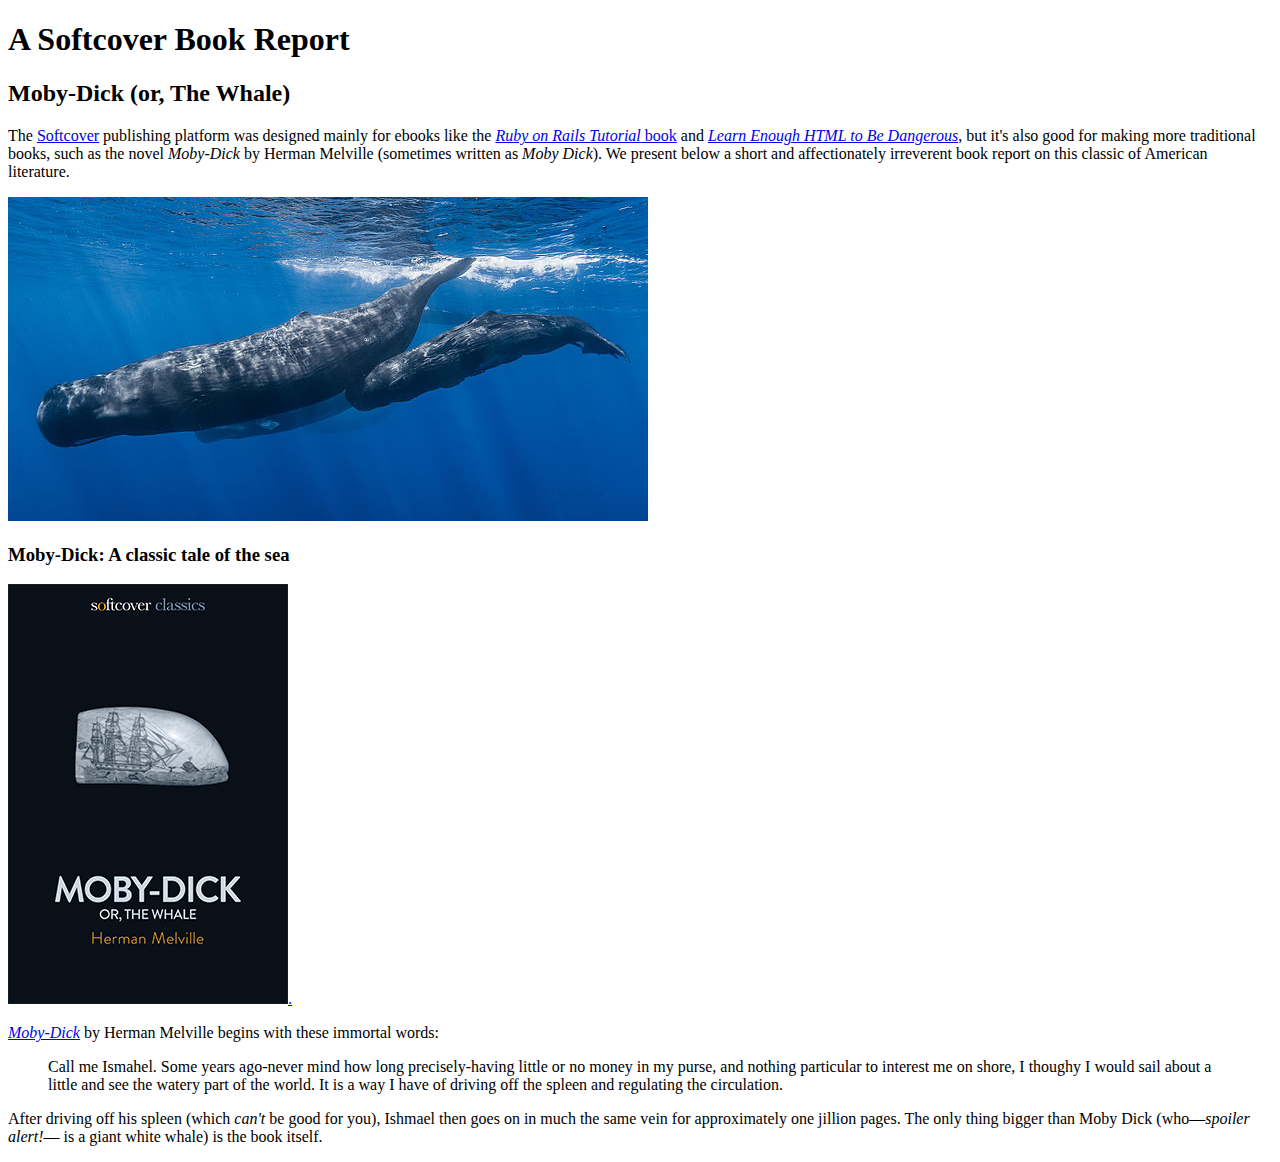
==== moby_dick.html @ d6c7fae2 "Add Moby dick draft" ====
<!DOCTYPE html>
<html>
  <head>
	 <title>Moby Dick</title>
   <meta charset="utf-8">
  </head>
  <body>
    <!-- much here to be styled, will do so in last section -->
    <header>
      <h1>A Softcover Book Report</h1>
      <h2>Moby-Dick (or, The Whale)</h2>
    </header>

    <div>
      <p>
        The <a href="https://www.softcover.io/">Softcover</a> publishing platform was designed mainly for ebooks like the <a href="https://railstutorial.org/book"><em>Ruby on Rails Tutorial</em> book</a> and <a href="https://learnenough.com/html"><em>Learn Enough HTML to Be Dangerous</em></a>, but it's also good for making more traditional books, such as the novel <em>Moby-Dick</em> by Herman Melville (sometimes written as <em>Moby Dick</em>). We present below a short and affectionately irreverent book report on this classic of American literature.
      </p>
    </div>

    <a href="https://commons.wikimedia.org/wiki/File:Sperm_whale_pod.jpg">
      <img src="images/sperm_whales.jpg" alt="sperm whale pod">
    </a>

    <div>
      
      <h3>Moby-Dick: A classic tale of the sea</h3>

      <a href="https://www.softcover.io/read/6070fb03/moby-dick" target="_blank" rel="noopener">
        <img src="images/moby_dick.png" alt="Moby Dick">.
      </a>

      <p>
        <a href="https://www.softcover.io/read/6070fb03/moby-dick" target="_blank" rel="noopener">
          <em>Moby-Dick</em></a>
        by Herman Melville begins with these immortal words:
      </p>

      <blockquote>
        <p>
          <span>Call me Ismahel.</span> Some years ago-never mind how long precisely-having little or no money in my purse, and nothing particular to interest me on shore, I thoughy I would sail about a little and see the watery part of the world. It is a way I have of driving off the spleen and regulating the circulation.
        </p>
      </blockquote>

      <p>
        After driving off his spleen (which <em>can't</em> be good for you), Ishmael then goes on in much the same vein for approximately one jillion pages. The only thing bigger than Moby Dick (who&mdash;<em>spoiler alert!</em>&mdash; is a giant white whale) is the book itself.
      </p>

    </div>

  </body>
</html>
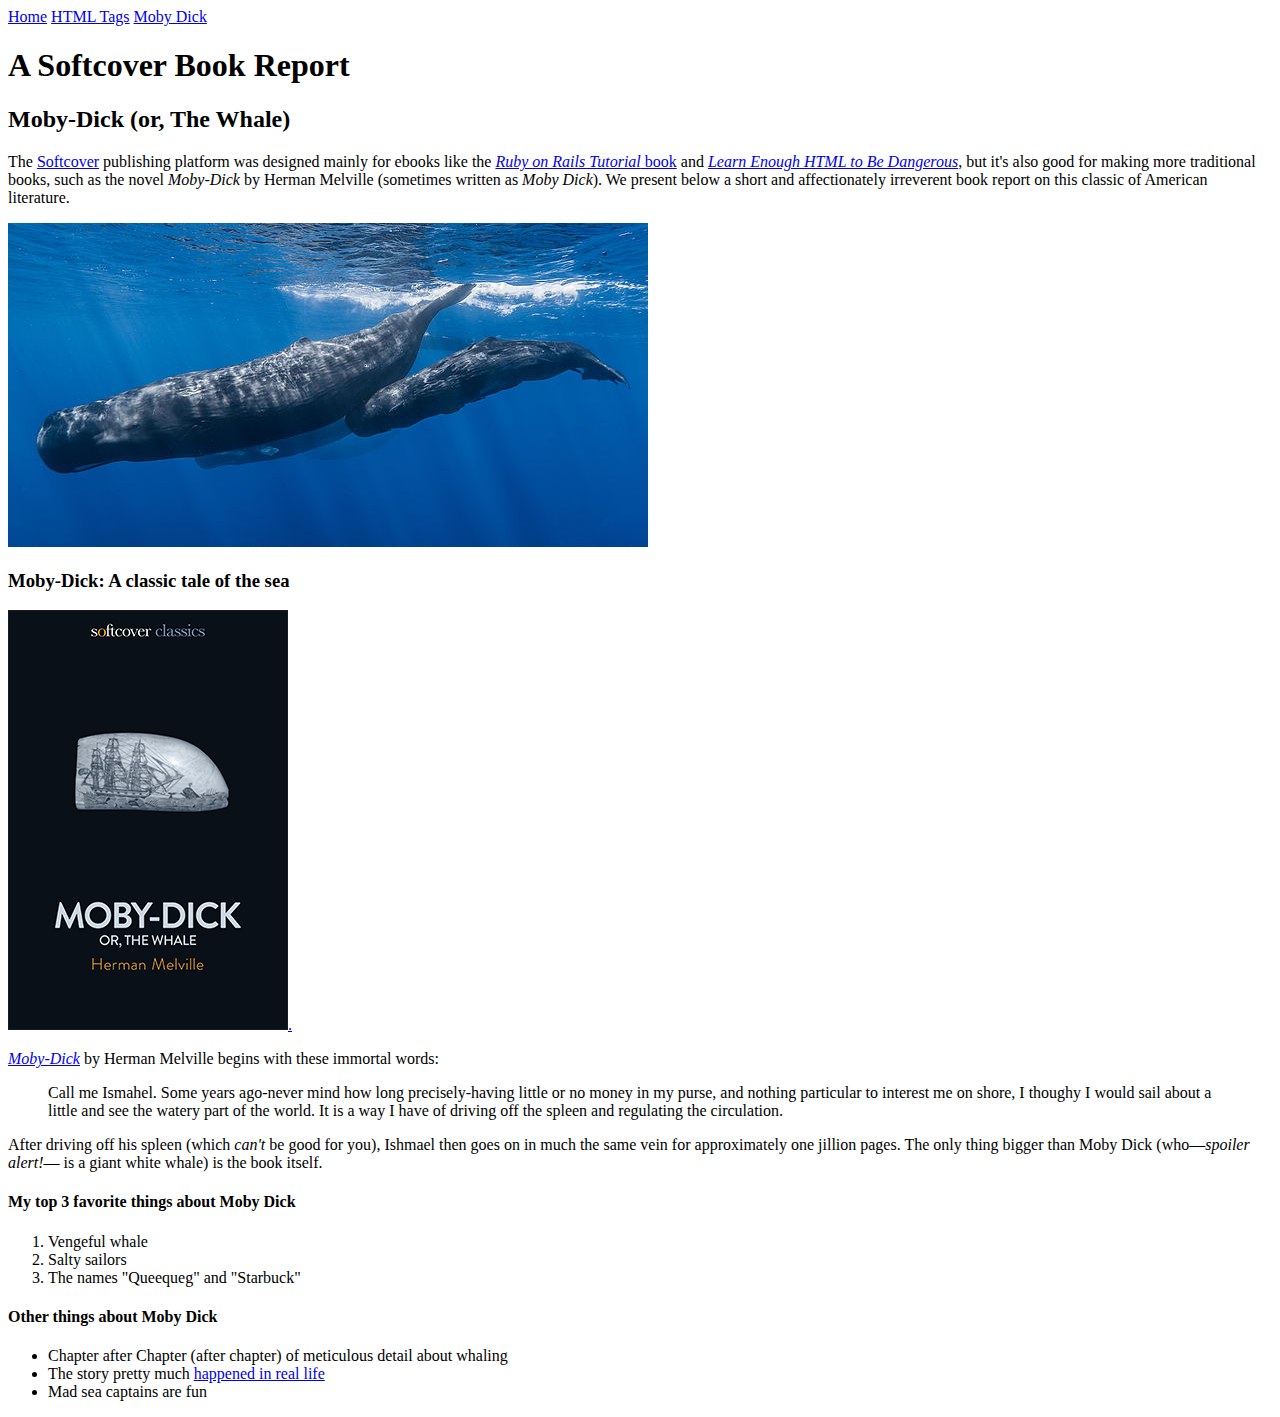
==== commit 6c887114: "update pages with links and content" ====
--- a/moby_dick.html
+++ b/moby_dick.html
@@ -1,10 +1,17 @@
 <!DOCTYPE html>
-<html>
+<html lang="en">
   <head>
 	 <title>Moby Dick</title>
    <meta charset="utf-8">
   </head>
   <body>
+
+    <div>
+      <a href="index.html">Home</a>
+      <a href="tags.html">HTML Tags</a>
+      <a href="moby_dick.html">Moby Dick</a>
+    </div>    
+
     <!-- much here to be styled, will do so in last section -->
     <header>
       <h1>A Softcover Book Report</h1>
@@ -45,6 +52,22 @@
         After driving off his spleen (which <em>can't</em> be good for you), Ishmael then goes on in much the same vein for approximately one jillion pages. The only thing bigger than Moby Dick (who&mdash;<em>spoiler alert!</em>&mdash; is a giant white whale) is the book itself.
       </p>
 
+      <h4>My top 3 favorite things about Moby Dick</h4>
+
+      <ol>
+        <li>Vengeful whale</li>
+        <li>Salty sailors</li>
+        <li>The names "Queequeg" and "Starbuck"</li>
+      </ol>
+
+      <h4>Other things about Moby Dick</h4>
+
+      <ul>
+        <li>Chapter after Chapter (after chapter) of meticulous detail about whaling</li>
+        <li>The story pretty much <a href="https://en.wikipedia.org/Essex_(whaleship)" target="_blank" rel="noopener">happened in real life</a></li>
+        <li>Mad sea captains are fun</li>
+      </ul>
+
     </div>
 
   </body>
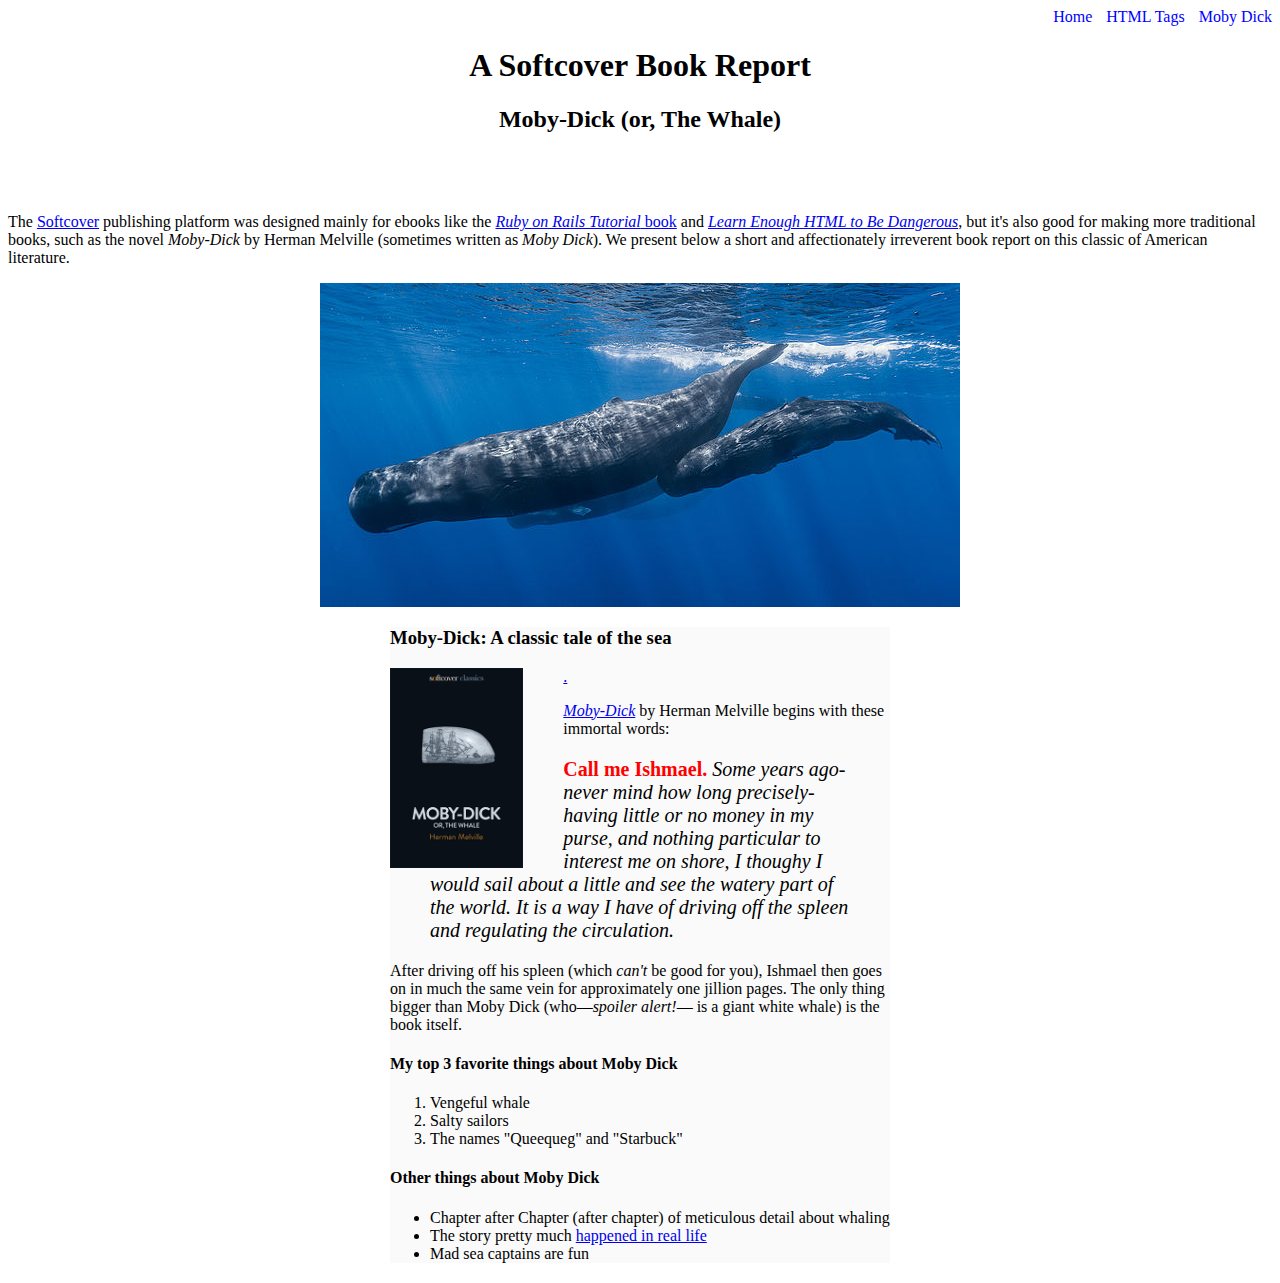
==== commit 810fe1aa: "Refactor inline styles into a stylesheet" ====
--- a/moby_dick.html
+++ b/moby_dick.html
@@ -6,14 +6,13 @@
   </head>
   <body>
 
-    <div>
-      <a href="index.html">Home</a>
-      <a href="tags.html">HTML Tags</a>
-      <a href="moby_dick.html">Moby Dick</a>
+    <div style="text-align: right;">
+      <a href="index.html" style="text-decoration: none; color: #0000ff;">Home</a>
+      <a href="tags.html" style="margin: 0 0 0 10px; text-decoration: none; color: #0000ff;">HTML Tags</a>
+      <a href="moby_dick.html" style="margin: 0 0 0 10px; text-decoration: none; color: #0000ff;">Moby Dick</a>
     </div>    
 
-    <!-- much here to be styled, will do so in last section -->
-    <header>
+    <header style="text-align: center; margin: 0 0 80px;">
       <h1>A Softcover Book Report</h1>
       <h2>Moby-Dick (or, The Whale)</h2>
     </header>
@@ -25,15 +24,15 @@
     </div>
 
     <a href="https://commons.wikimedia.org/wiki/File:Sperm_whale_pod.jpg">
-      <img src="images/sperm_whales.jpg" alt="sperm whale pod">
+      <img src="images/sperm_whales.jpg" alt="sperm whale pod" style="display: block; margin: 0 auto;">
     </a>
 
-    <div>
+    <div style="width: 500px; margin: 20px auto; padding: 30 px; background-color: #fafafa">
       
       <h3>Moby-Dick: A classic tale of the sea</h3>
 
       <a href="https://www.softcover.io/read/6070fb03/moby-dick" target="_blank" rel="noopener">
-        <img src="images/moby_dick.png" alt="Moby Dick">.
+        <img src="images/moby_dick.png" alt="Moby Dick" height="200px" style="float: left; margin: 0 40px 0 0">.
       </a>
 
       <p>
@@ -42,9 +41,9 @@
         by Herman Melville begins with these immortal words:
       </p>
 
-      <blockquote>
+      <blockquote style="font-style: italic; font-size: 20px;">
         <p>
-          <span>Call me Ismahel.</span> Some years ago-never mind how long precisely-having little or no money in my purse, and nothing particular to interest me on shore, I thoughy I would sail about a little and see the watery part of the world. It is a way I have of driving off the spleen and regulating the circulation.
+          <span style="font-style: normal; font-size: 24 px; font-weight: bold; color: #ff0000;">Call me Ishmael.</span> Some years ago-never mind how long precisely-having little or no money in my purse, and nothing particular to interest me on shore, I thoughy I would sail about a little and see the watery part of the world. It is a way I have of driving off the spleen and regulating the circulation.
         </p>
       </blockquote>
 
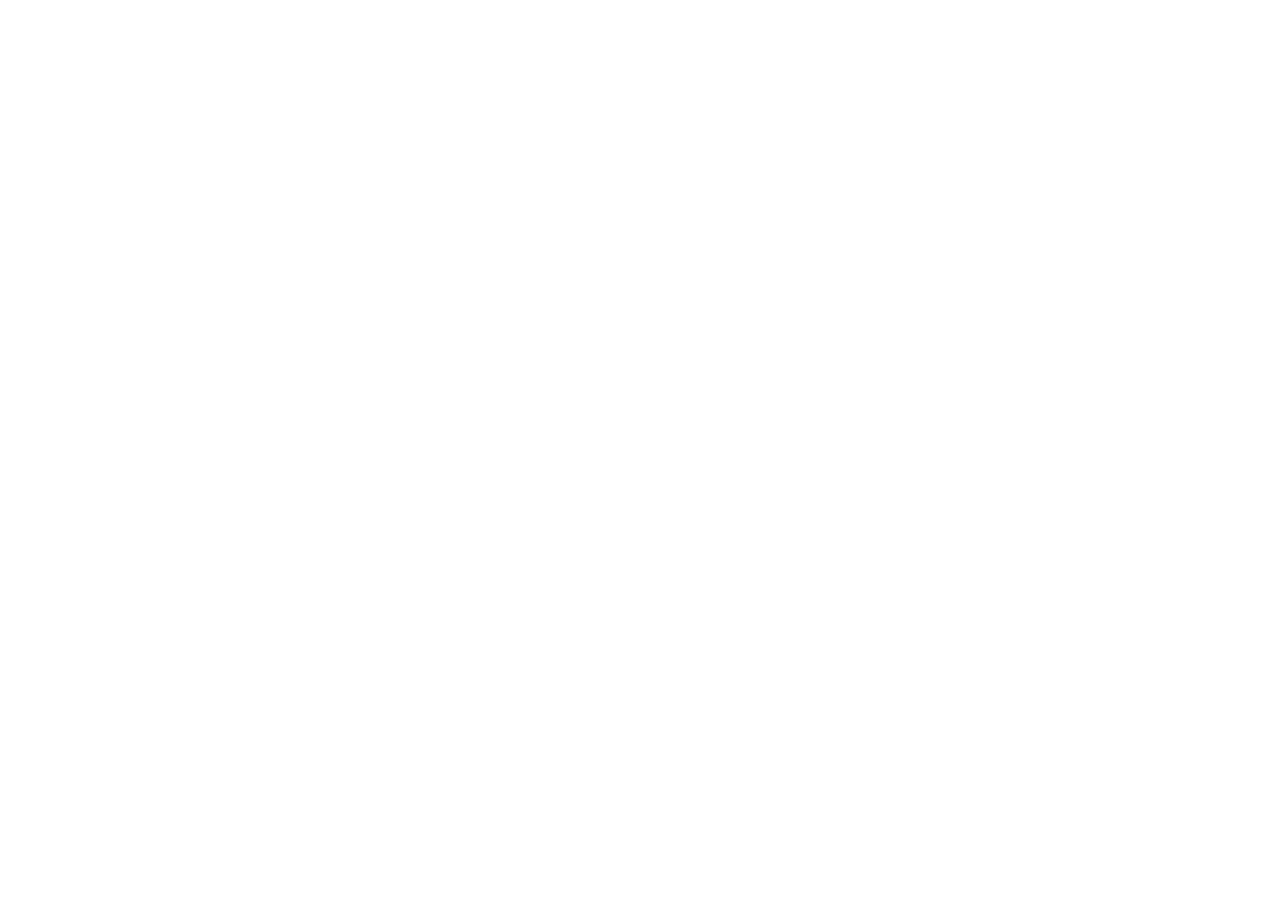
==== commit 30eff2de: "add tags to tag page" ====
--- a/moby_dick.html
+++ b/moby_dick.html
@@ -1,73 +1,23 @@
 <!DOCTYPE html>
-<html lang="en">
-  <head>
-	 <title>Moby Dick</title>
-   <meta charset="utf-8">
-  </head>
-  <body>
+<html>
+<head>
+	<title>Moby Dick</title>
+	<meta charset="utf-8">
+</head>
+<body>
 
-    <div style="text-align: right;">
-      <a href="index.html" style="text-decoration: none; color: #0000ff;">Home</a>
-      <a href="tags.html" style="margin: 0 0 0 10px; text-decoration: none; color: #0000ff;">HTML Tags</a>
-      <a href="moby_dick.html" style="margin: 0 0 0 10px; text-decoration: none; color: #0000ff;">Moby Dick</a>
-    </div>    
+  <!-- much here to be styled, will do so in last section -->
+  <header>
+    
+  </header>
 
-    <header style="text-align: center; margin: 0 0 80px;">
-      <h1>A Softcover Book Report</h1>
-      <h2>Moby-Dick (or, The Whale)</h2>
-    </header>
+  <div>
+    
+  </div>
 
-    <div>
-      <p>
-        The <a href="https://www.softcover.io/">Softcover</a> publishing platform was designed mainly for ebooks like the <a href="https://railstutorial.org/book"><em>Ruby on Rails Tutorial</em> book</a> and <a href="https://learnenough.com/html"><em>Learn Enough HTML to Be Dangerous</em></a>, but it's also good for making more traditional books, such as the novel <em>Moby-Dick</em> by Herman Melville (sometimes written as <em>Moby Dick</em>). We present below a short and affectionately irreverent book report on this classic of American literature.
-      </p>
-    </div>
+  <div>
+    
+  </div>
 
-    <a href="https://commons.wikimedia.org/wiki/File:Sperm_whale_pod.jpg">
-      <img src="images/sperm_whales.jpg" alt="sperm whale pod" style="display: block; margin: 0 auto;">
-    </a>
-
-    <div style="width: 500px; margin: 20px auto; padding: 30 px; background-color: #fafafa">
-      
-      <h3>Moby-Dick: A classic tale of the sea</h3>
-
-      <a href="https://www.softcover.io/read/6070fb03/moby-dick" target="_blank" rel="noopener">
-        <img src="images/moby_dick.png" alt="Moby Dick" height="200px" style="float: left; margin: 0 40px 0 0">.
-      </a>
-
-      <p>
-        <a href="https://www.softcover.io/read/6070fb03/moby-dick" target="_blank" rel="noopener">
-          <em>Moby-Dick</em></a>
-        by Herman Melville begins with these immortal words:
-      </p>
-
-      <blockquote style="font-style: italic; font-size: 20px;">
-        <p>
-          <span style="font-style: normal; font-size: 24 px; font-weight: bold; color: #ff0000;">Call me Ishmael.</span> Some years ago-never mind how long precisely-having little or no money in my purse, and nothing particular to interest me on shore, I thoughy I would sail about a little and see the watery part of the world. It is a way I have of driving off the spleen and regulating the circulation.
-        </p>
-      </blockquote>
-
-      <p>
-        After driving off his spleen (which <em>can't</em> be good for you), Ishmael then goes on in much the same vein for approximately one jillion pages. The only thing bigger than Moby Dick (who&mdash;<em>spoiler alert!</em>&mdash; is a giant white whale) is the book itself.
-      </p>
-
-      <h4>My top 3 favorite things about Moby Dick</h4>
-
-      <ol>
-        <li>Vengeful whale</li>
-        <li>Salty sailors</li>
-        <li>The names "Queequeg" and "Starbuck"</li>
-      </ol>
-
-      <h4>Other things about Moby Dick</h4>
-
-      <ul>
-        <li>Chapter after Chapter (after chapter) of meticulous detail about whaling</li>
-        <li>The story pretty much <a href="https://en.wikipedia.org/Essex_(whaleship)" target="_blank" rel="noopener">happened in real life</a></li>
-        <li>Mad sea captains are fun</li>
-      </ul>
-
-    </div>
-
-  </body>
+</body>
 </html>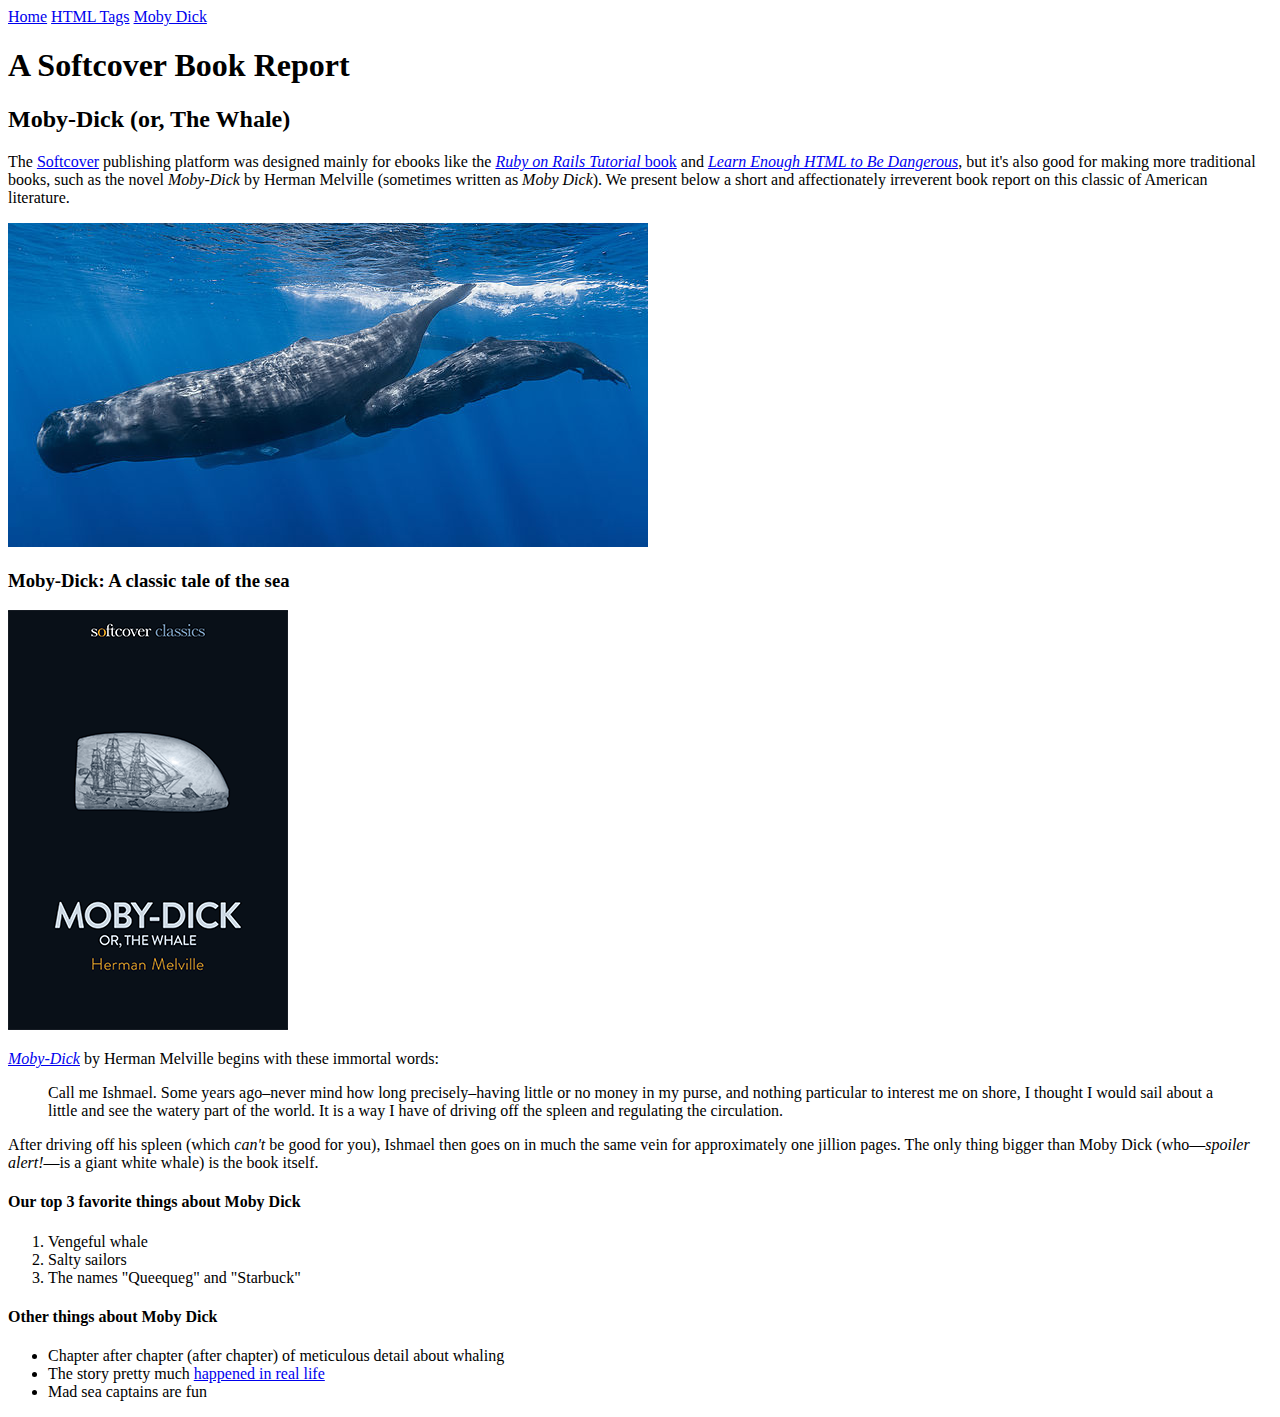
==== commit 7acd76dd: "Add a Moby Dick page and a menu" ====
--- a/moby_dick.html
+++ b/moby_dick.html
@@ -1,22 +1,89 @@
 <!DOCTYPE html>
-<html>
+<html lang="en">
 <head>
 	<title>Moby Dick</title>
 	<meta charset="utf-8">
 </head>
 <body>
 
+  <div>
+      <a href="index.html">Home</a>
+      <a href="tags.html">HTML Tags</a>
+      <a href="moby_dick.html">Moby Dick</a>
+  </div>
+  
   <!-- much here to be styled, will do so in last section -->
   <header>
-    
+      <h1>A Softcover Book Report</h1>
+      <h2>Moby-Dick (or, The Whale)</h2>    
   </header>
 
   <div>
-    
+      <p>
+        The <a href="https://www.softcover.io/">Softcover</a> publishing platform
+        was designed mainly for ebooks like the <a href="https://railstutorial.org/book"><em>Ruby on Rails Tutorial</em> book</a> and <a href="https://learnenough.com/html"><em>Learn Enough HTML to Be Dangerous</em></a>, but it's also good for making more traditional books, such as the novel <em>Moby-Dick</em> by Herman Melville (sometimes written as <em>Moby Dick</em>). We present below a short and affectionately irreverent book report on this classic of American literature.
+      </p>
   </div>
 
+    <a href="https://commons.wikimedia.org/wiki/File:Sperm_whale_pod.jpg">
+      <img src="images/sperm_whales.jpg" alt="Sperm whales">
+    </a>
+
   <div>
-    
+      
+      <h3>Moby-Dick: A classic tale of the sea</h3>
+
+      <a href="https://www.softcover.io/read/6070fb03/moby-dick"
+         target="_blank" rel="noopener">
+        <img src="images/moby_dick.png" alt="Moby Dick">
+      </a>
+
+      <p>
+        <a href="https://www.softcover.io/read/6070fb03/moby-dick"
+           target="_blank" rel="noopener">
+          <em>Moby-Dick</em></a>
+          by Herman Melville begins with these immortal words:
+      </p>  
+
+      <blockquote>
+        <p>
+          <span>Call me Ishmael.</span> Some years ago–never mind how long
+          precisely–having little or no money in my purse, and nothing
+          particular to interest me on shore, I thought I would sail about a
+          little and see the watery part of the world. It is a way I have of
+          driving off the spleen and regulating the circulation.
+        </p>
+      </blockquote>
+
+      <p>
+        After driving off his spleen (which <em>can't</em> be good for you),
+        Ishmael then goes on in much the same vein for approximately one
+        jillion pages. The only thing bigger than Moby Dick (who—<em>spoiler
+        alert!</em>—is a giant white whale) is the book itself.
+      </p>
+
+      <h4>Our top 3 favorite things about Moby Dick</h4>
+
+        <ol>
+          <li>Vengeful whale</li>
+          <li>Salty sailors</li>
+          <li>The names "Queequeg" and "Starbuck"</li>
+        </ol>
+
+      <h4>Other things about Moby Dick</h4>
+
+        <ul>
+          <li>
+            Chapter after chapter (after chapter) of meticulous detail about whaling
+          </li>
+          <li>
+            The story pretty much
+            <a href="https://en.wikipedia.org/wiki/Essex_(whaleship)"
+               target="_blank" rel="noopener">happened in real life</a>
+          </li>
+          <li>Mad sea captains are fun</li>
+        </ul>
+
   </div>
 
 </body>
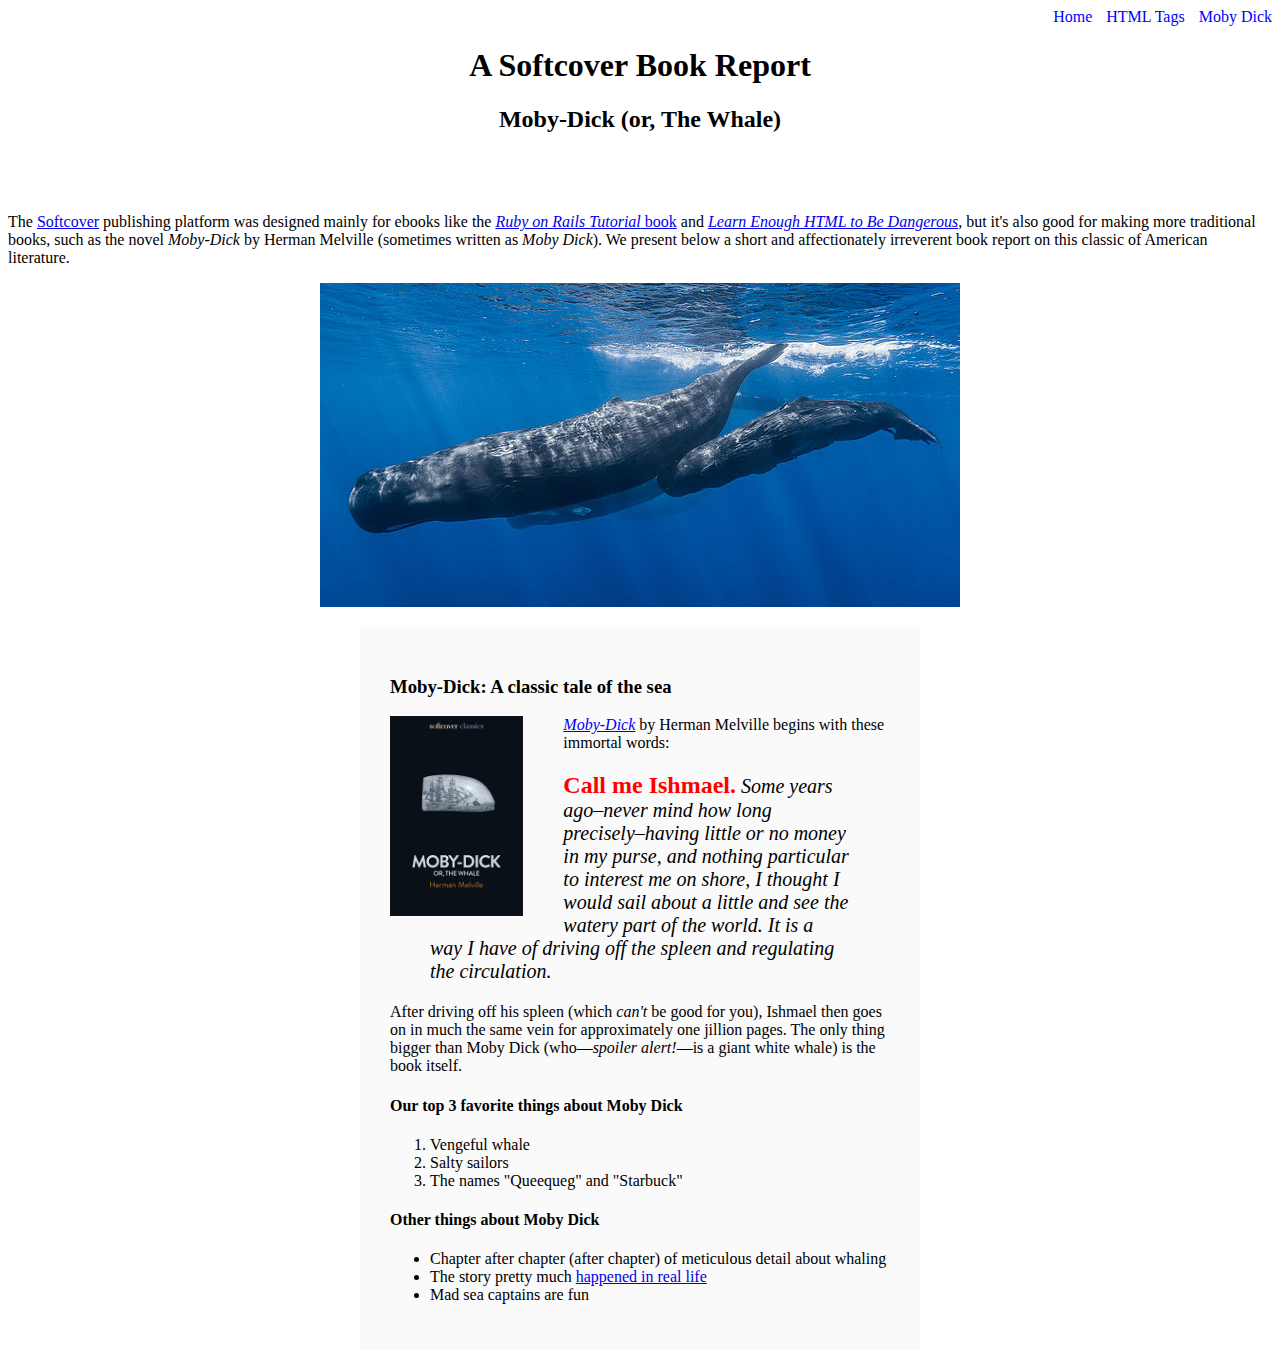
==== commit 00a72795: "Refactor inline styles into a stylesheet:" ====
--- a/moby_dick.html
+++ b/moby_dick.html
@@ -6,14 +6,13 @@
 </head>
 <body>
 
-  <div>
-      <a href="index.html">Home</a>
-      <a href="tags.html">HTML Tags</a>
-      <a href="moby_dick.html">Moby Dick</a>
+  <div style="text-align: right;">
+      <a href="index.html" style="text-decoration: none; color: blue">Home</a>
+      <a href="tags.html" style="margin: 0 0 0 10px; text-decoration: none; color: blue;">HTML Tags</a>
+      <a href="moby_dick.html" style="margin: 0 0 0 10px; text-decoration: none; color: #0000ff;">Moby Dick</a>
   </div>
-  
-  <!-- much here to be styled, will do so in last section -->
-  <header>
+
+  <header style="text-align: center; margin: 0 0 80px;">
       <h1>A Softcover Book Report</h1>
       <h2>Moby-Dick (or, The Whale)</h2>    
   </header>
@@ -26,16 +25,16 @@
   </div>
 
     <a href="https://commons.wikimedia.org/wiki/File:Sperm_whale_pod.jpg">
-      <img src="images/sperm_whales.jpg" alt="Sperm whales">
+      <img src="images/sperm_whales.jpg" alt="Sperm whales" style="display: block;margin: 0 auto;">
     </a>
 
-  <div>
+  <div style="width: 500px; margin: 20px auto; padding: 30px; background-color: #fafafa;">
       
       <h3>Moby-Dick: A classic tale of the sea</h3>
 
       <a href="https://www.softcover.io/read/6070fb03/moby-dick"
          target="_blank" rel="noopener">
-        <img src="images/moby_dick.png" alt="Moby Dick">
+        <img src="images/moby_dick.png" alt="Moby Dick" height="200px" style="float: left; margin: 0 40px 0 0;">
       </a>
 
       <p>
@@ -45,9 +44,9 @@
           by Herman Melville begins with these immortal words:
       </p>  
 
-      <blockquote>
+      <blockquote style="font-style: italic;font-size: 20px">
         <p>
-          <span>Call me Ishmael.</span> Some years ago–never mind how long
+          <span style="font-style: normal; font-size: 24px; font-weight: bold; color: #ff0000;">Call me Ishmael.</span> Some years ago–never mind how long
           precisely–having little or no money in my purse, and nothing
           particular to interest me on shore, I thought I would sail about a
           little and see the watery part of the world. It is a way I have of
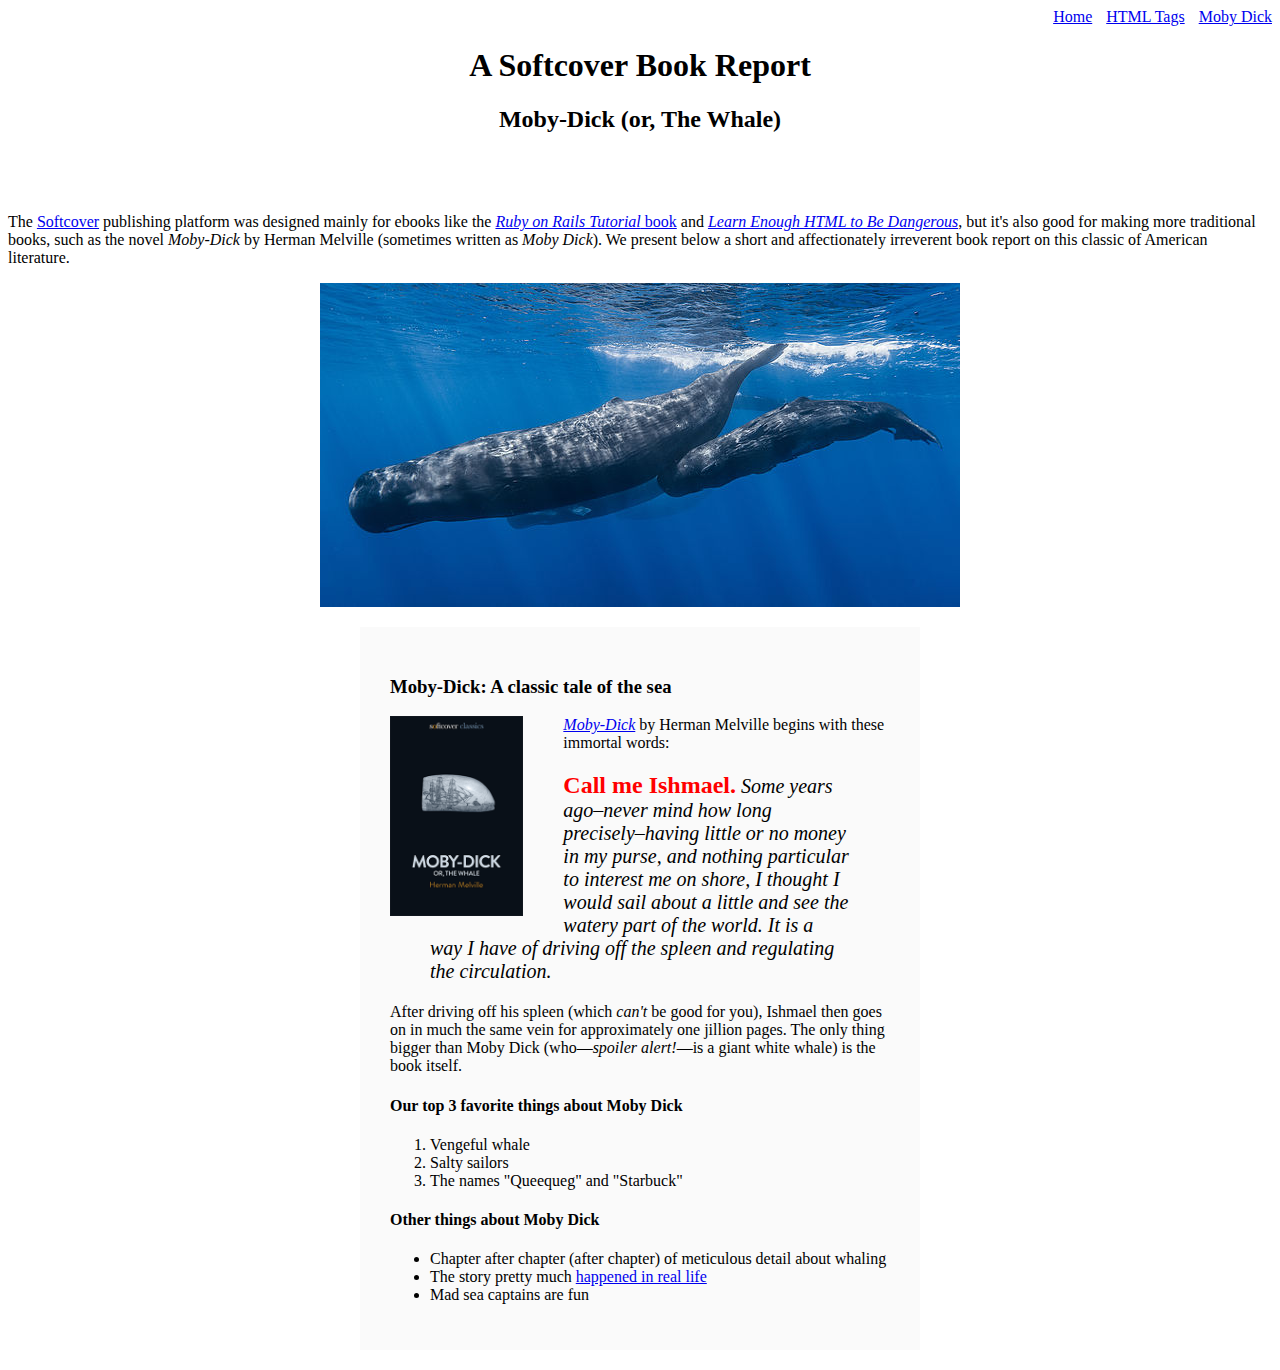
==== commit 1958de13: "Finish the sample website" ====
--- a/moby_dick.html
+++ b/moby_dick.html
@@ -3,13 +3,14 @@
 <head>
 	<title>Moby Dick</title>
 	<meta charset="utf-8">
+  <link rel="stylesheet" href="css/main.css">
 </head>
 <body>
 
-  <div style="text-align: right;">
-      <a href="index.html" style="text-decoration: none; color: blue">Home</a>
-      <a href="tags.html" style="margin: 0 0 0 10px; text-decoration: none; color: blue;">HTML Tags</a>
-      <a href="moby_dick.html" style="margin: 0 0 0 10px; text-decoration: none; color: #0000ff;">Moby Dick</a>
+  <div class="nav-menu">
+      <a href="index.html">Home</a>
+      <a href="tags.html" class="nav-spacing">HTML Tags</a>
+      <a href="moby_dick.html" class="nav-spacing">Moby Dick</a>
   </div>
 
   <header style="text-align: center; margin: 0 0 80px;">
--- a/css/main.css
+++ b/css/main.css
@@ -0,0 +1,6 @@
+      .nav-menu {
+        text-align: right;
+      }
+      .nav-spacing {
+        margin: 0 0 0 10px;
+      }